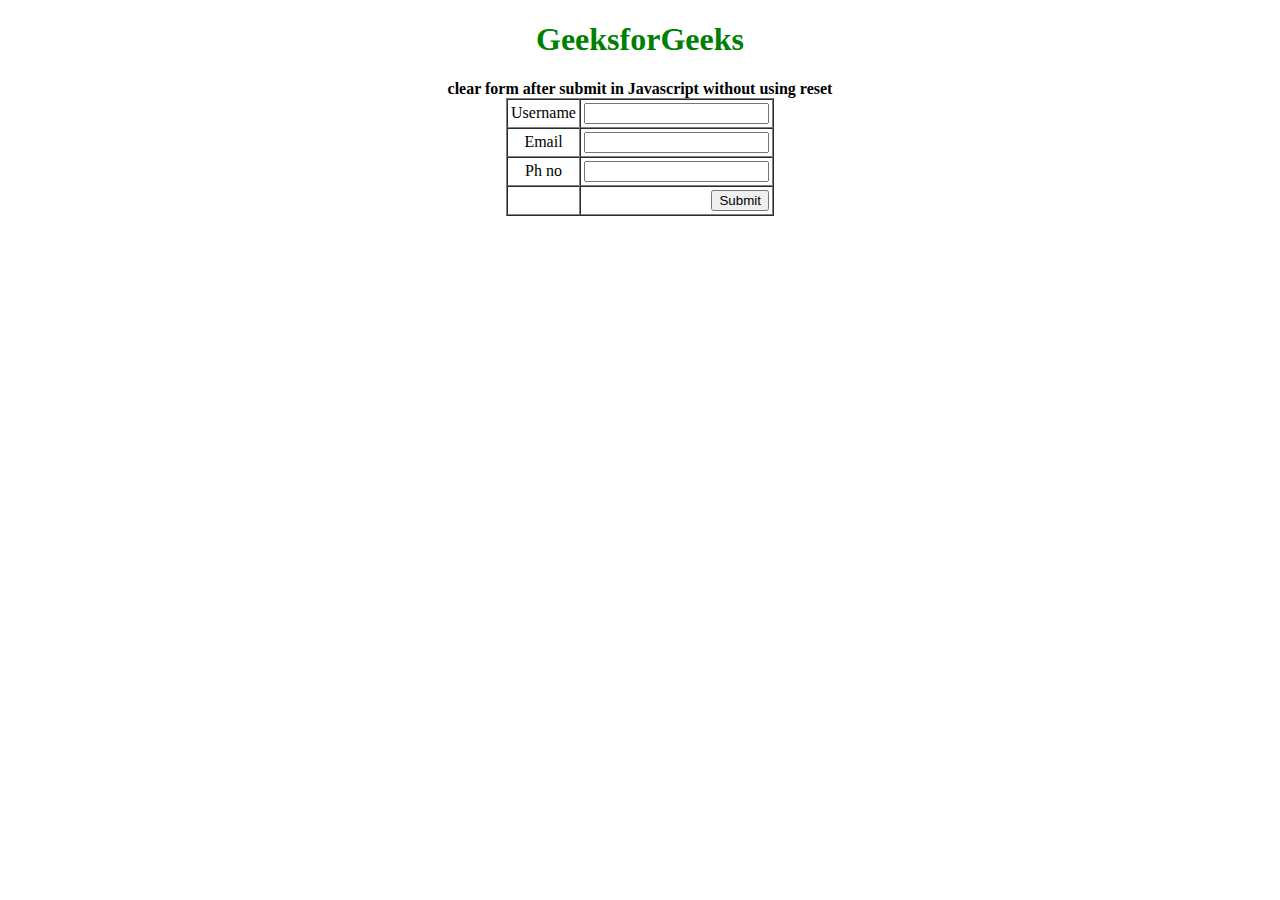
==== teste.html @ 05944b44 "requisito 5 e 6" ====
<!DOCTYPE html> 
<html> 
  
<head> 
    <title>Reseting the form without reset method</title> 
    <script>
        function fun(){
            document.getElementById('name').value='';
            document.getElementById('mail').value='';
            document.getElementById('phone').value='';
            }
    </script>
    <style>
        input[type=submit] {
            position: relative;
            float: right;
        }
    </style>
</head> 
  
<body> 
    <center> 
        <h1 style="color:green">GeeksforGeeks</h1> 
        <b> 
          clear form after submit in Javascript 
          without using reset
        </b> 
        <form id="d" action="/cgi-bin/test.cgi" name="geek"> 
            <table cellspacing="0" cellpadding="3" border="1"> 
                <tr> 
                    <td align="center">Username</td> 
                    <td> 
                        <input type="text" id="name"/> 
                    </td> 
                </tr> 
                <tr> 
                    <td align="center">Email</td> 
                    <td> 
                        <input type="text" id="mail"/> 
                    </td> 
                </tr> 
                <tr> 
                    <td align="center">Ph no</td> 
                    <td> 
                        <input type="tel" id="phone"/> 
                    </td> 
                </tr> 
                <tr> 
                    <td align="center"></td> 
                    <td> 
                        <input onclick="fun()" 
                               type="submit" value="Submit" /> 
                    </td> 
                </tr> 
            </table> 
        </form> 
  
    </center> 
</body> 
  
</html>
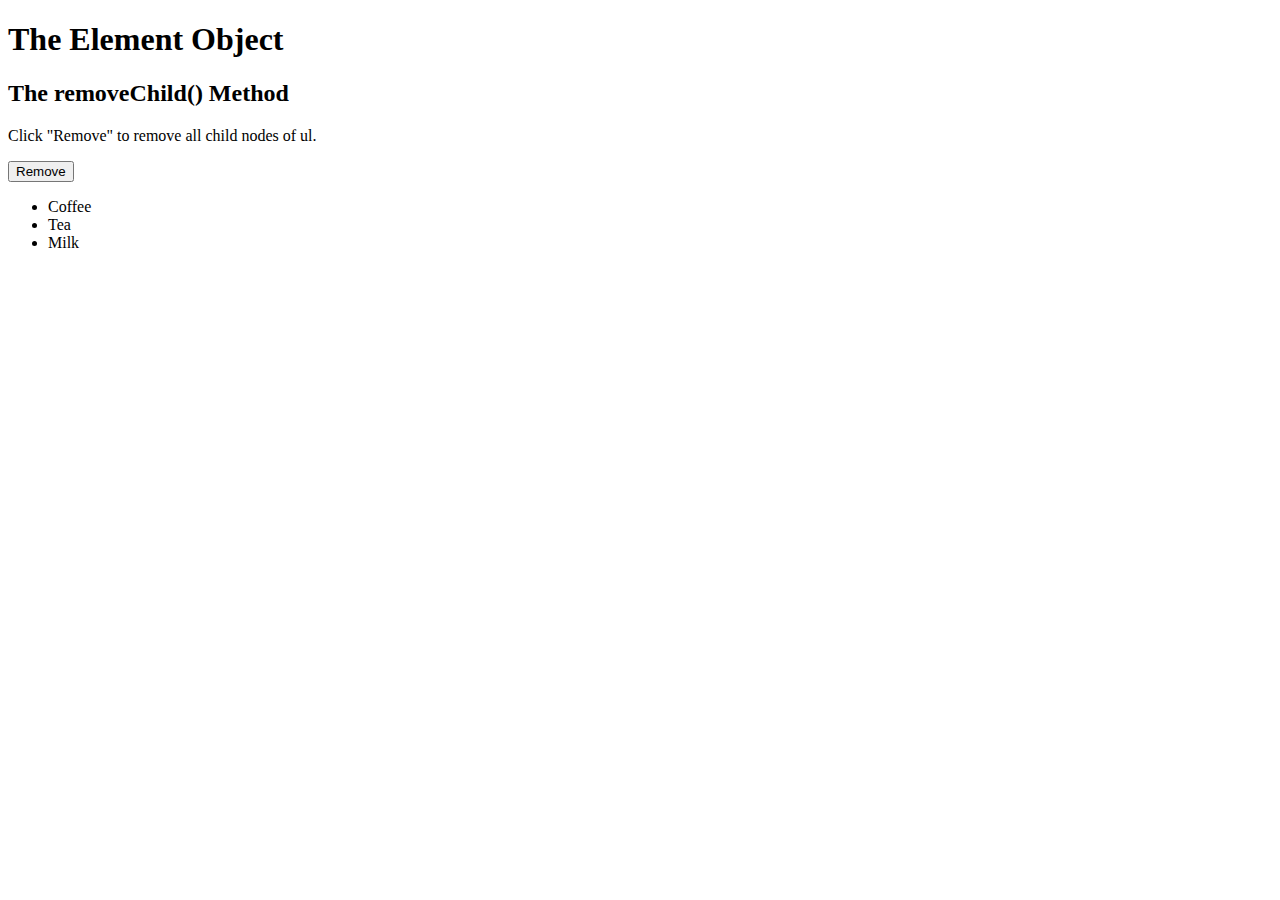
==== commit 35d83fda: "requisito 10" ====
--- a/teste.html
+++ b/teste.html
@@ -1,61 +1,26 @@
-<!DOCTYPE html> 
-<html> 
-  
-<head> 
-    <title>Reseting the form without reset method</title> 
-    <script>
-        function fun(){
-            document.getElementById('name').value='';
-            document.getElementById('mail').value='';
-            document.getElementById('phone').value='';
-            }
-    </script>
-    <style>
-        input[type=submit] {
-            position: relative;
-            float: right;
-        }
-    </style>
-</head> 
-  
-<body> 
-    <center> 
-        <h1 style="color:green">GeeksforGeeks</h1> 
-        <b> 
-          clear form after submit in Javascript 
-          without using reset
-        </b> 
-        <form id="d" action="/cgi-bin/test.cgi" name="geek"> 
-            <table cellspacing="0" cellpadding="3" border="1"> 
-                <tr> 
-                    <td align="center">Username</td> 
-                    <td> 
-                        <input type="text" id="name"/> 
-                    </td> 
-                </tr> 
-                <tr> 
-                    <td align="center">Email</td> 
-                    <td> 
-                        <input type="text" id="mail"/> 
-                    </td> 
-                </tr> 
-                <tr> 
-                    <td align="center">Ph no</td> 
-                    <td> 
-                        <input type="tel" id="phone"/> 
-                    </td> 
-                </tr> 
-                <tr> 
-                    <td align="center"></td> 
-                    <td> 
-                        <input onclick="fun()" 
-                               type="submit" value="Submit" /> 
-                    </td> 
-                </tr> 
-            </table> 
-        </form> 
-  
-    </center> 
-</body> 
-  
-</html> +<!DOCTYPE html>
+<html>
+<body>
+<h1>The Element Object</h1>
+<h2>The removeChild() Method</h2>
+
+<p>Click "Remove" to remove all child nodes of ul.</p>
+<button onclick="myFunction()">Remove</button>
+
+<ul id="myList">
+  <li>Coffee</li>
+  <li>Tea</li>
+  <li>Milk</li>
+</ul>
+
+<script>
+function myFunction() {
+  const list = document.getElementById("myList");
+  while (list.hasChildNodes()) {
+    list.removeChild(list.firstChild);
+  }
+}
+</script>
+
+</body>
+</html>
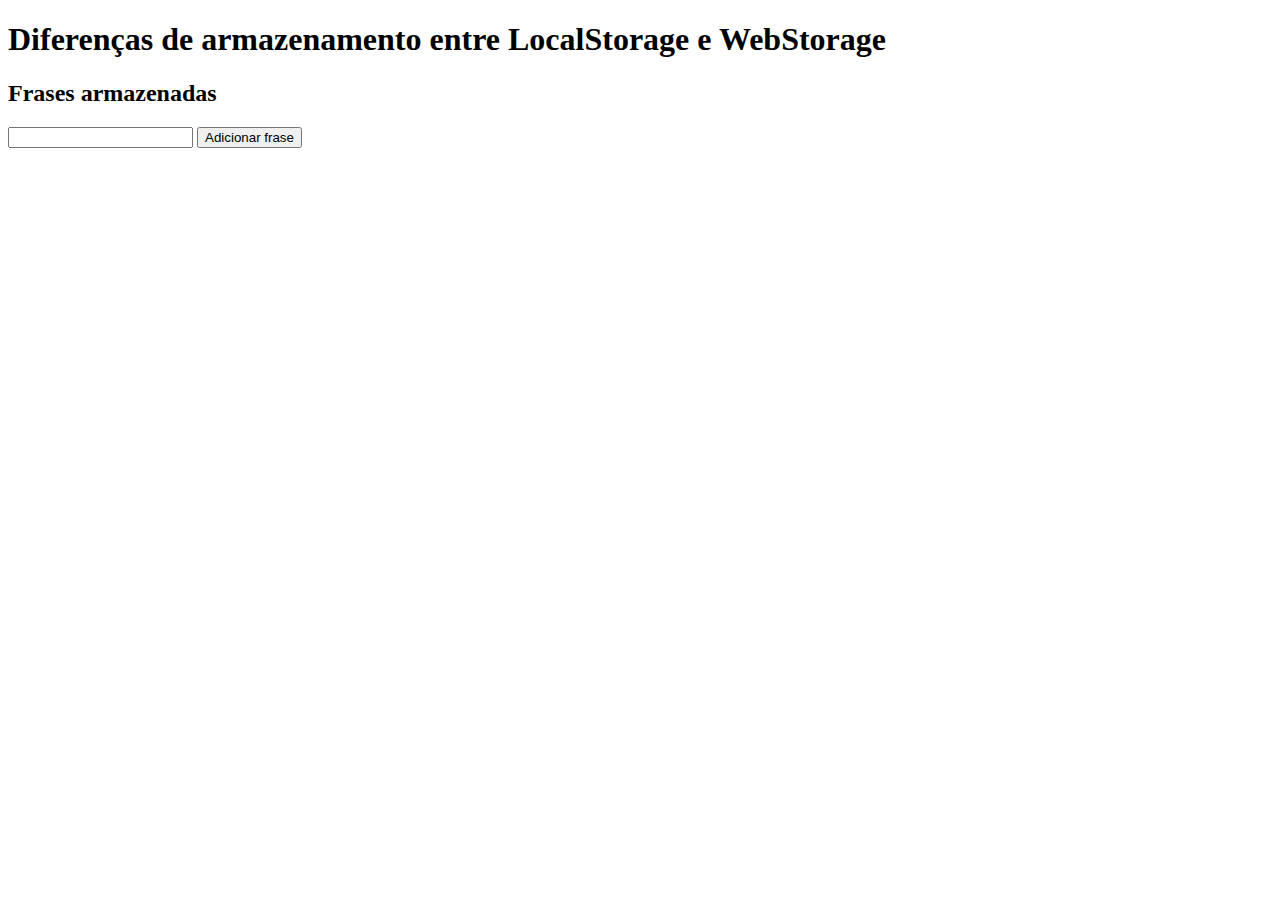
==== commit eea2f9d9: "AJUSTE SALVANDO" ====
--- a/teste.html
+++ b/teste.html
@@ -1,26 +1,71 @@
 <!DOCTYPE html>
-<html>
+<html lang="pt-br">
+
+<head>
+    <meta charset="UTF-8">
+    <meta http-equiv="X-UA-Compatible" content="IE=edge">
+    <meta name="viewport" content="width=device-width, initial-scale=1.0">
+    <title>Exemplo WebStorage</title>
+</head>
+
 <body>
-<h1>The Element Object</h1>
-<h2>The removeChild() Method</h2>
+    <header>
+        <h1>Diferenças de armazenamento entre LocalStorage e WebStorage</h1>
+    </header>
+    <main>
+        <section>
+            <h2>Frases armazenadas</h2>
+            <input type="text" id="phrases-input" />
+            <button id="add-button">Adicionar frase</button>
+            <div>
+                <ul id="phrases-list">
+                </ul>
+            </div>
+        </section>
+    </main>
+    <script>
+        const button = document.getElementById('add-button');
+        const input = document.getElementById('phrases-input');
+        const list = document.getElementById('phrases-list');
 
-<p>Click "Remove" to remove all child nodes of ul.</p>
-<button onclick="myFunction()">Remove</button>
+        function insertPhraseInDOM() {
+            const phrasesList = JSON.parse(localStorage.getItem('phrases'));
+            const listLength = phrasesList.length - 1;
+            const phraseText = phrasesList[listLength];
+            const phrase = document.createElement('li');
+            phrase.innerText = phraseText;
+            list.appendChild(phrase);
+        }
 
-<ul id="myList">
-  <li>Coffee</li>
-  <li>Tea</li>
-  <li>Milk</li>
-</ul>
+        function addPhraseToLocalStorage() {
+            const oldList = JSON.parse(localStorage.getItem('phrases'));
+            const phraseText = input.value;
+            oldList.push(phraseText);
+            localStorage.setItem('phrases', JSON.stringify(oldList));
+            insertPhraseInDOM();
+        }
 
-<script>
-function myFunction() {
-  const list = document.getElementById("myList");
-  while (list.hasChildNodes()) {
-    list.removeChild(list.firstChild);
-  }
-}
-</script>
+        function initialRenderization() {
+            if (localStorage.getItem('phrases') === null) {
+                localStorage.setItem('phrases', JSON.stringify([]));
+            } else {
+                const phrasesList = JSON.parse(localStorage.getItem('phrases'));
+                const listLength = phrasesList.length - 1;
+                for (let index = 0; index <= listLength; index += 1) {
+                    const listElement = document.createElement('li');
+                    listElement.innerText = phrasesList[index];
+                    list.appendChild(listElement);
+                }
+            }
+        }
 
+        button.addEventListener('click', addPhraseToLocalStorage);
+
+        window.onload = function () {
+            initialRenderization();
+        };
+
+    </script>
 </body>
+
 </html>
